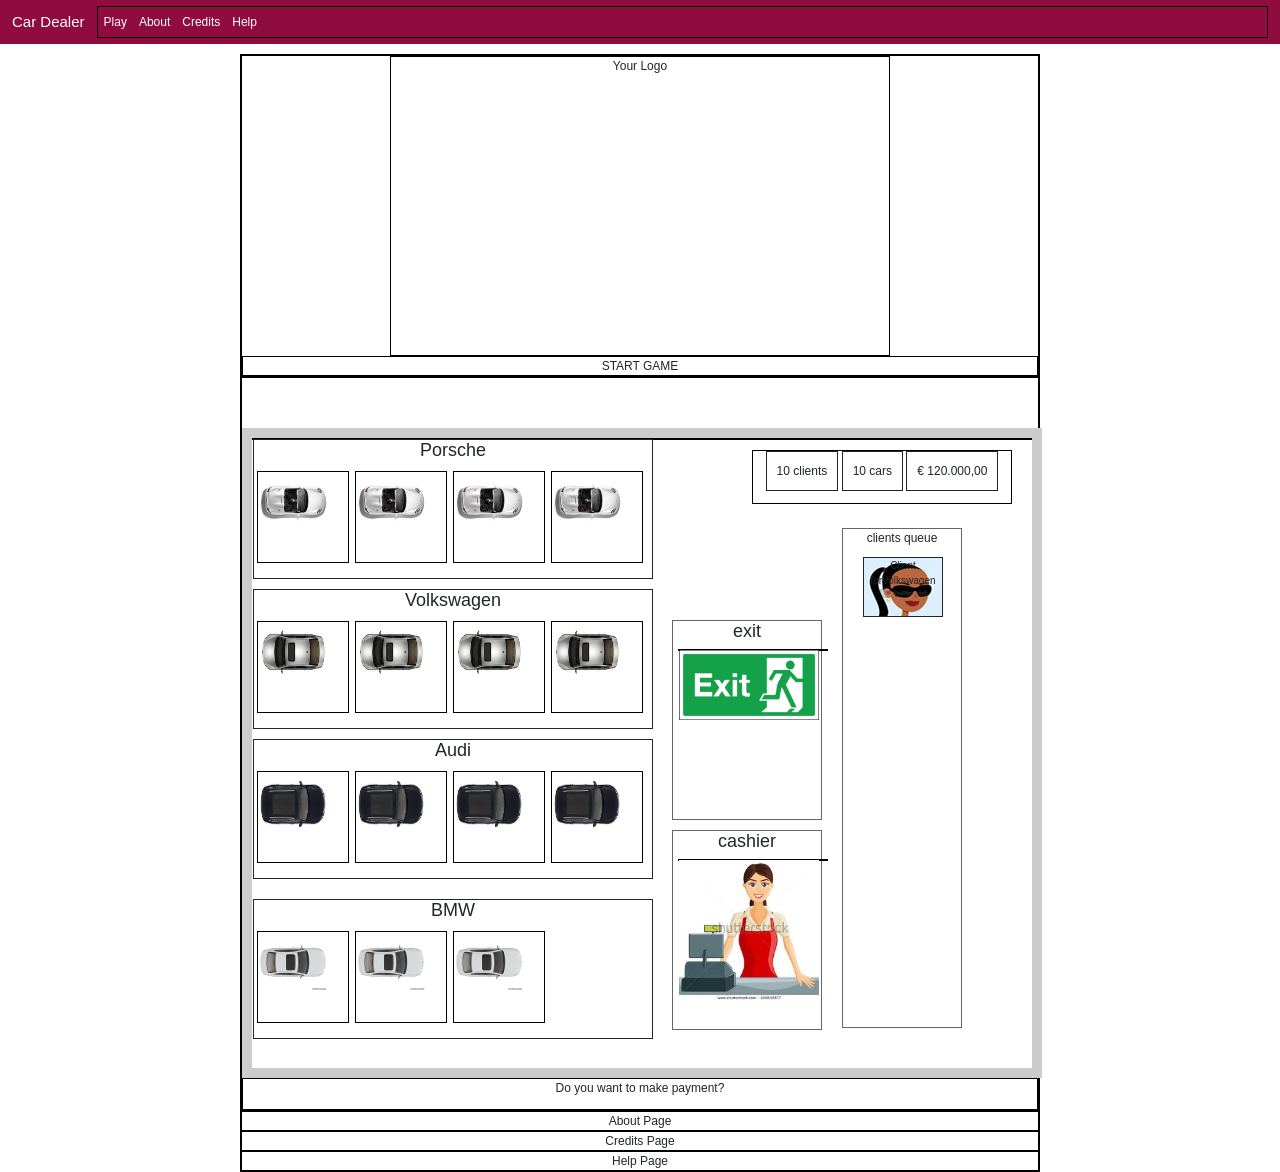
==== index.html @ dd3eb420 "changed name" ====
<!DOCTYPE html>
<html>
<head>
<meta http-equiv="Content-Type" content="text/html; charset=utf-8" />
<title>Car Dealer</title>
<link rel="stylesheet" href="styles/bootstrap.min.css" type="text/css" />
<link rel="stylesheet" href="dealer.css" type="text/css" />
<link rel="stylesheet" href="styles/jquery.fancybox.css" type="text/css" />
<script type="text/javascript" language="javascript" src="scripts/jquery.min.js"></script> 
<script type="text/javascript" language="javascript" src="scripts/jquery-ui.min.js"></script> 
<script type="text/javascript" language="javascript" src="scripts/bootstrap.min.js"></script> 
<script type="text/javascript" language="javascript" src="scripts/jquery.fancybox.js"></script> 
<script type="text/javascript" language="javascript" src="dealer.js"></script>
</head>

<body>
<nav class="navbar navbar-expand-lg navbar-light bg-light"> <a class="navbar-brand" href="#">Car Dealer</a>
  <button class="navbar-toggler" type="button" data-toggle="collapse" data-target="#navbarSupportedContent" 
                                aria-controls="navbarSupportedContent" aria-expanded="false" aria-label="Toggle navigation"> <span class="navbar-toggler-icon"></span> </button>
  <div class="collapse navbar-collapse" id="navbarSupportedContent">
    <ul class="navbar-nav mr-auto">
      <li class="nav-item active"> <a class="nav-link" href="#" onClick="showPage('splash')">Play</a> </li>
      <li class="nav-item"> <a class="nav-link" href="#" onClick="showPage('about')">About</a> </li>
      <li class="nav-item"> <a class="nav-link" href="#" onClick="showPage('credits')">Credits</a> </li>
      <li class="nav-item"> <a class="nav-link" href="#" onClick="showPage('help')">Help</a> </li>
    </ul>
  </div>
</nav>
<div id="app">
  <div class="page-panel" id="splash">
    <div id="logo"> 
		Your Logo 
	  </div>
    <div class="game-button" onclick="showPage('play')">
	  START GAME
	  </div>
  </div>
  <div id="play" class="page-panel">
    <div id="salon">
      <div id="clients_queue"> clients queue </div>
      <div id="cars_place">
        <div id="porsche" class="place">
          <h4>Porsche</h4>
          <div class="car"> <img src="images/Porsche_1.jpg"> </div>
          <div class="car"> <img src="images/Porsche_1.jpg"> </div>
          <div class="car"> <img src="images/Porsche_1.jpg"> </div>
          <div class="car"> <img src="images/Porsche_1.jpg"> </div>
        </div>
        <div id="volkswagen" class="place">
          <h4>Volkswagen</h4>
          <div class="car"> <img src="images/volkswagen_2.png"> </div>
          <div class="car"> <img src="images/volkswagen_2.png"> </div>
          <div class="car"> <img src="images/volkswagen_2.png"> </div>
          <div class="car"> <img src="images/volkswagen_2.png"> </div>
        </div>
        <div id="audi" class="place">
          <h4>Audi</h4>
          <div class="car"> <img src="images/Audi_3.jpg"> </div>
          <div class="car"> <img src="images/Audi_3.jpg"> </div>
          <div class="car"> <img src="images/Audi_3.jpg"> </div>
          <div class="car"> <img src="images/Audi_3.jpg"> </div>
        </div>
        <div id="bmw" class="place">
          <h4>BMW</h4>
          <div class="car"> <img src="images/BMW_1.jpg"> </div>
          <div class="car"> <img src="images/BMW_1.jpg"> </div>
          <div class="car"> <img src="images/BMW_1.jpg"> </div>
        </div>
      </div>
      <div id="cashier">
        <h4>cashier</h4>
        <div id="cashier_img_holder"><img src="images/cashier.jpg"></div>
      </div>
      <div id="exit">
        <h4>exit</h4>
        <div id="exit_img_holder"><img src="images/exit.gif"></div>
      </div>
      <div id="display">
        <ul>
          <li id="clients_served">10 clients</li>
          <li id="cars_sold">10 cars</li>
          <li id="amount">€ 120.000,00</li>
        </ul>
      </div>
    </div>
    <div id="dialog">
      <p>Do you want to make payment?</p>
    </div>
  </div>
  <div id="about" class="page-panel"> About Page </div>
  <div id="credits" class="page-panel"> Credits Page </div>
  <div id="help" class="page-panel"> Help Page </div>
	<div id="mcq" style="display:none">
	     <div id="question-panel">
		<div class="row">
			 <div class="col-12">
			<span id="questionTitle"></span>
			</div>
			 </div>
			 <div class="row">
			 <div class="col-6">
			<div class="mcq-choice" id="optionA" onclick="ansBox_click('a')">Answer A</div>	 
			</div>
			<div class="col-6">
			<div class="mcq-choice" id="optionB" onclick="ansBox_click('b')">Answer B</div>	 
			</div>
		</div>
		<div class="row">
		<div class="col-6">	
		<div class="mcq-choice" id="optionC" onclick="ansBox_click('c')">Answer C</div>	 
		</div>
		<div class="col-6">
		<div class="mcq-choice" id="optionD" onclick="ansBox_click('d')">Answer D</div>		
	</div>
			 </div>
    <div class="row">
        <div class="col-12">
		<a onclick="next_qns()">
		<img src="images/next.png" width="100" height="50" alt="next"/>	
			</a>
		</div>			 
			 </div>
		</div>
	</div>
	</div>
</body>
</html>
---- dealer.css ----
* {margin:0; padding:0;}
html, body {width:100%; height:100%; font-family:Arial, Helvetica, sans-serif; font-size:12px; text-align:center;}

#salon{
	width:800px;
	height:650px;
	border:10px solid;
	border-color:#CCC;
	margin:0 auto; 
	margin-top:50px;
}
#display{
	margin-left:500px;
	position:absolute;
	width:260px;
	margin-top:10px;
}
#display ul{padding:0px;}
#display ul li{
	border:1px solid;
	display:inline-block;
	padding:10px;
}
#clients_queue,#cashier,#exit{border:1px solid; border-color:#666;}
#clients_queue{
	width:120px;
	height: 500px;
	position: absolute;
	margin-left:590px;
	margin-top:90px;
	text-align:center;
}
#cashier{
	width:150px;
	height:200px;
	position:absolute;
	margin-top:390px;
	margin-left:420px;
}
#cashier img {
	width: 140px;
	position: absolute;
	top: 0px;
	left: 0px;
}

#cashier_img_holder {
	width:150px;
	float:left;
	position:relative;
	margin-left:5px;
}

#exit{
	width:150px;
	height:200px;
	position:absolute;
	margin-top:180px;
	margin-left:420px;
}
#exit img {
	width : 140px;
	position: absolute;
	top: 0px;
	left: 0px;
}
#exit_img_holder {
	width:150px;
	float:left;
	position:relative;
	margin-left:5px;
}
.client{
	width:80px; 
	height:60px;
	font-size:10px;
	position:relative;
	border:1px solid;
	float:left;
	margin-left:20px;
	margin-top: 10px;
	margin-bottom: 10px;
}
.place{
	position: absolute;
	width: 400px;
	height: 140px;
	border:1px solid;
}
#volkswagen{
	margin-top:150px;
}
#audi{
	margin-top:300px;
}
#bmw{
	margin-top:460px;
}
.client_1{background-image:url(images/client_1.jpg);}
.client_2{background-image:url(images/client_2.jpg);}
.client_3{background-image:url(images/client_3.jpg);}
.client_4{background-image:url(images/client_4.jpg);}
.client_5{background-image:url(images/client_5.jpg);}
.client_6{background-image:url(images/client_6.jpg);}
.client_7{background-image:url(images/client_7.jpg);}
.client_8{background-image:url(images/client_8.jpg);}
.client_9{background-image:url(images/client_9.jpg);}
.client_10{background-image:url(images/client_10.jpg);}

.car img {
	width:70px;
	height:60px;
	position: absolute;
	top: 0px;
	left: 0px;
}

.car {
	width: 92px;
	height: 92px;
	float:left;
	padding:10px;
	border:1px solid black;
	margin:3px;
	position:relative;
}
 .ui-dialog
{
	background: #EEEEEE;
}

.bg-light {
    background-color: #900C3F!important;
}  

.navbar-light .navbar-brand {
    color: #fff;
}

.navbar-light .navbar-nav .active>.nav-link, .navbar-light .navbar-nav .nav-link.active, .navbar-light .navbar-nav .nav-link.show, .navbar-light .navbar-nav .show>.nav-link {
    color: #fff;
}

.navbar-light .navbar-nav .nav-link {
    color: #fff;
}

#app {
	width:800px;
	margin-left:auto;
	margin-right: auto;
	margin-top: 10px;
}

#logo {
	width:500px;
	height: 300px;
	margin-left:auto;
	margin-right:auto;
	border: 1px solid black;
}
.game button {
	width:300px;
	height:30px;
	border:1px solid black;
	margin-left:auto;
	margin-right:auto;
	margin-top:10px;
	margin-bottom:10px;
	text-align:center;
	cursor:pointer;
}

div {
	border:1px solid black;
}

.mcq-choice {
	margin-left: 10px;
	margin-right: 10px;
	margin-top: 20px;
	margin-bottom: 20px;
	height: 50px;
	width: 250px;
	border-radius: 20px;
	background-color: palegreen;
	cursor: pointer;
	line-height : 50px;
	border: "3px solid MedimSlateBlue";
}
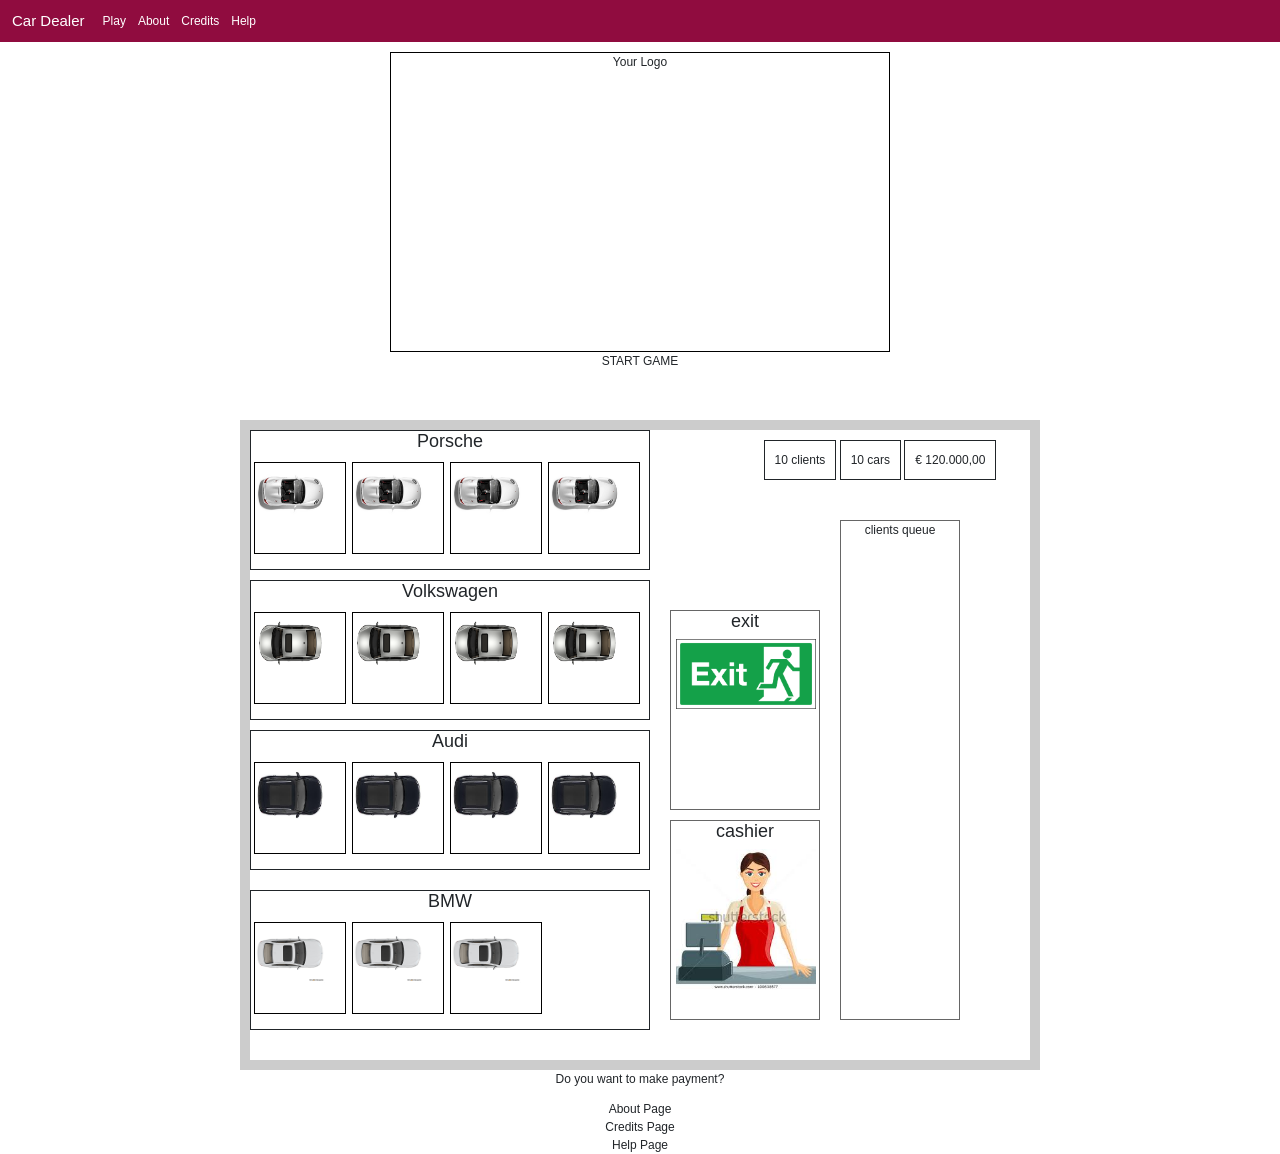
==== commit c9f4d794: "added some changes" ====
--- a/index.html
+++ b/index.html
@@ -121,6 +121,13 @@
 		</div>			 
 			 </div>
 		</div>
+		<div id="result-panel" style="display:none">
+		<div id="myresult"></div>
+		<div id="totalScore"></div>
+		<div>
+			<input type="button" id="closeResultButton" value="Close">
+			</div>
+		</div>
 	</div>
 	</div>
 </body>
--- a/dealer.css
+++ b/dealer.css
@@ -171,9 +171,6 @@
 	cursor:pointer;
 }
 
-div {
-	border:1px solid black;
-}
 
 .mcq-choice {
 	margin-left: 10px;
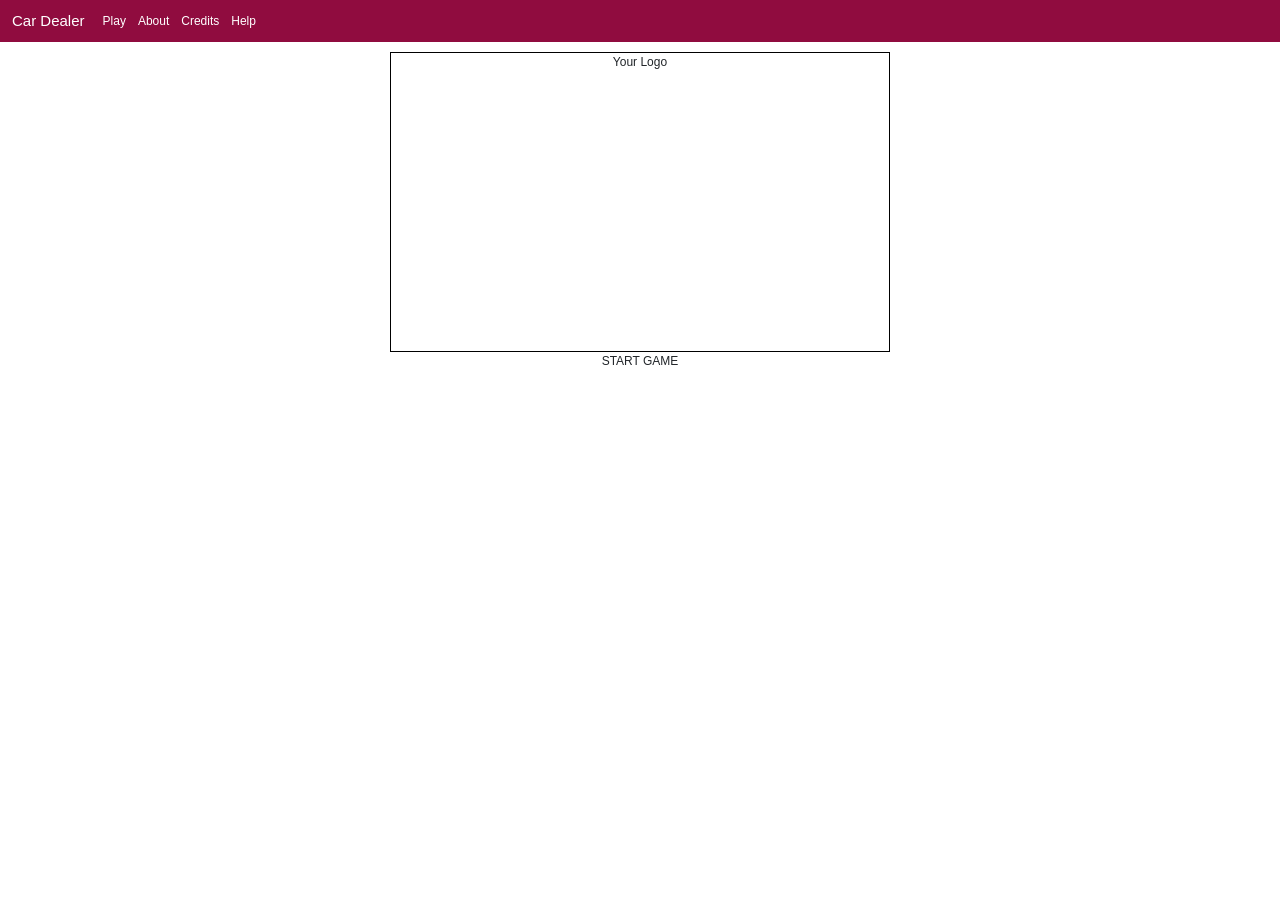
==== commit fd3c0f87: "changed some codes" ====
--- a/index.html
+++ b/index.html
@@ -31,7 +31,7 @@
     <div id="logo"> 
 		Your Logo 
 	  </div>
-    <div class="game-button" onclick="showPage('play')">
+    <div class="game-button" onClick="showPage('play')">
 	  START GAME
 	  </div>
   </div>
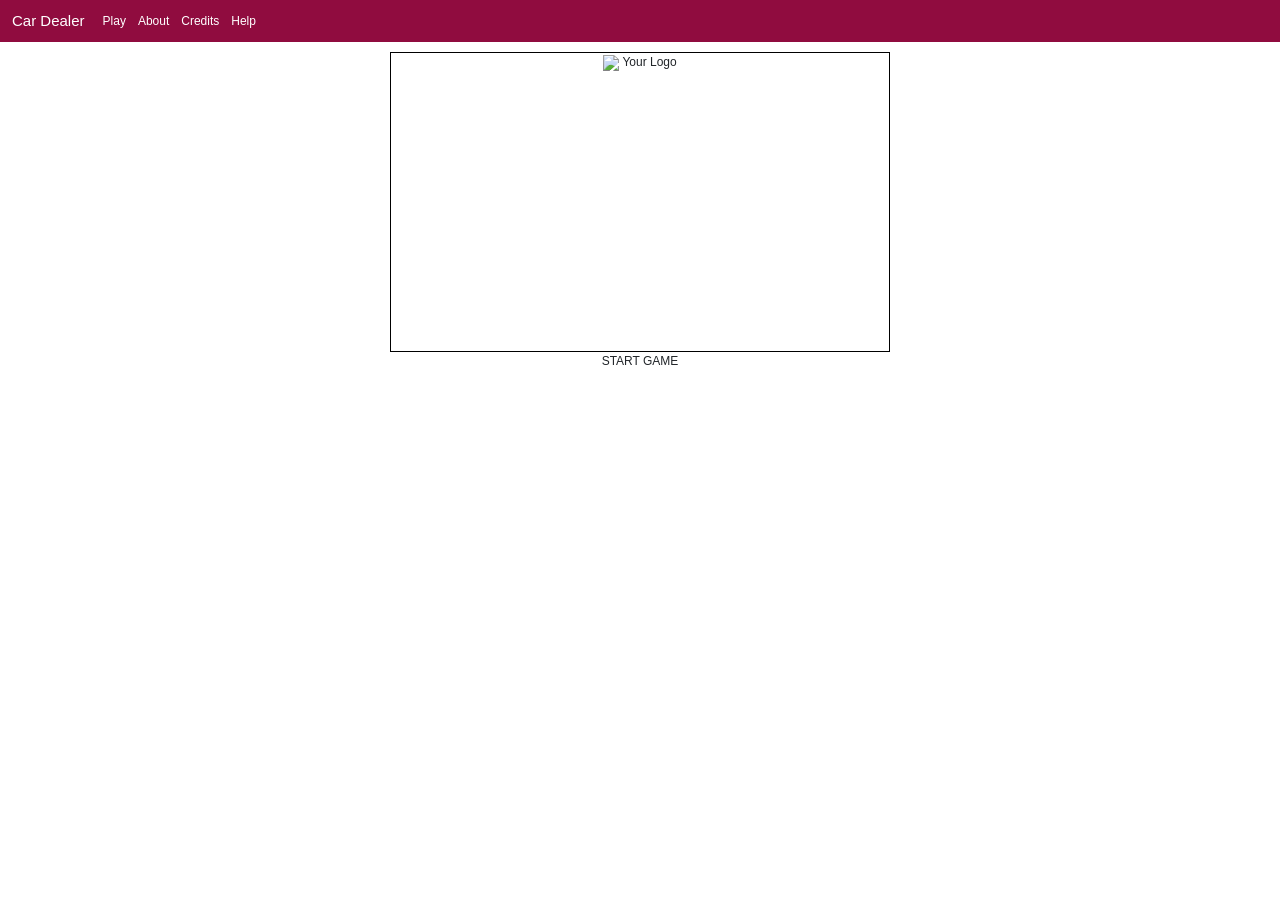
==== commit 920aec91: "changed" ====
--- a/index.html
+++ b/index.html
@@ -28,7 +28,7 @@
 </nav>
 <div id="app">
   <div class="page-panel" id="splash">
-    <div id="logo"> 
+    <div id="logo"> <img src="images/cardealershowroom.jpg">
 		Your Logo 
 	  </div>
     <div class="game-button" onClick="showPage('play')">
--- a/dealer.css
+++ b/dealer.css
@@ -184,4 +184,4 @@
 	cursor: pointer;
 	line-height : 50px;
 	border: "3px solid MedimSlateBlue";
-}+}
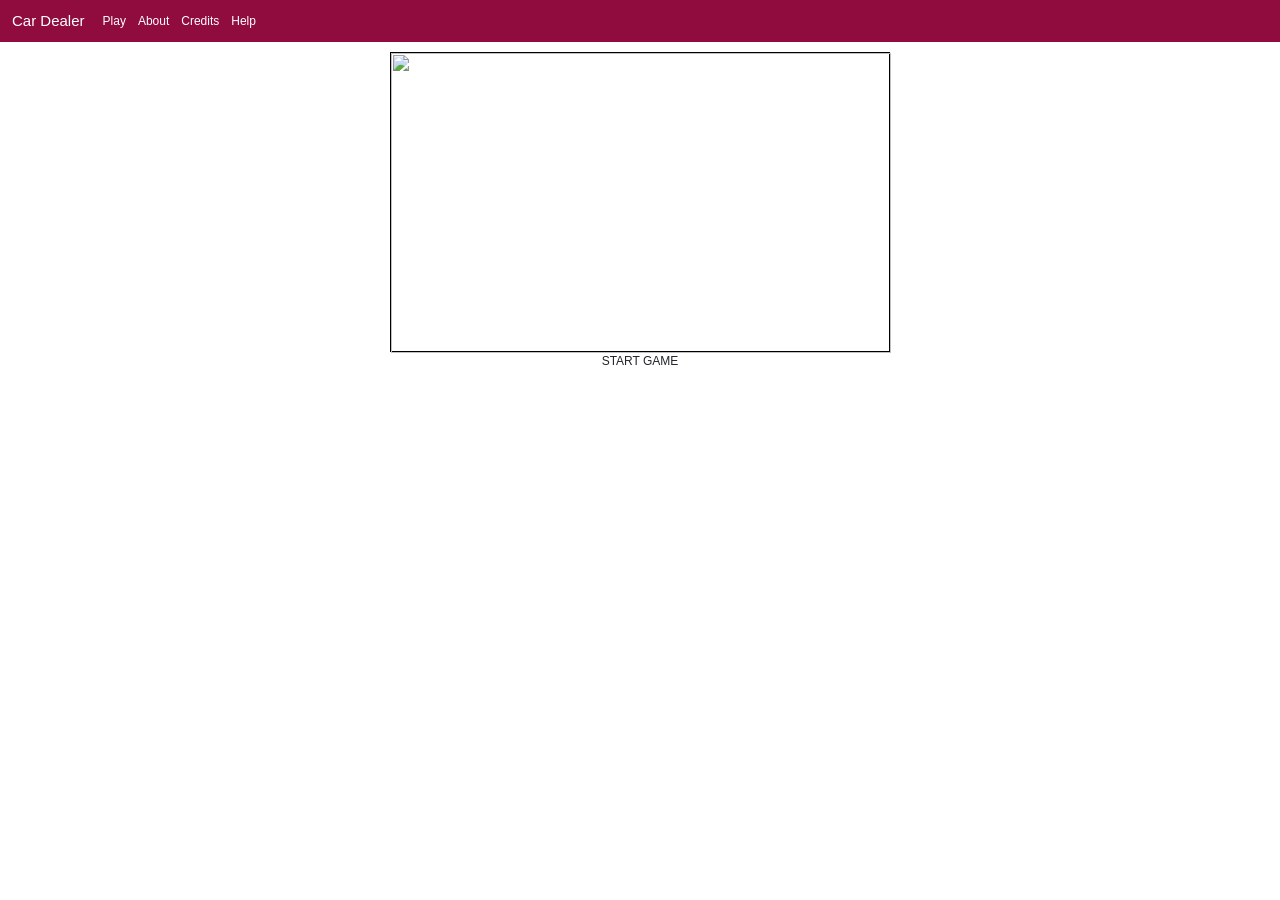
==== commit 5a6aa39d: "changes" ====
--- a/index.html
+++ b/index.html
@@ -28,8 +28,8 @@
 </nav>
 <div id="app">
   <div class="page-panel" id="splash">
-    <div id="logo"> <img src="images/cardealershowroom.jpg">
-		Your Logo 
+    <div id="logo">
+		<img src="images/cardealershowroom.jpg" width="500" height="300">
 	  </div>
     <div class="game-button" onClick="showPage('play')">
 	  START GAME
@@ -84,14 +84,23 @@
       </div>
     </div>
     <div id="dialog">
+		
       <p>Do you want to make payment?</p>
     </div>
   </div>
-  <div id="about" class="page-panel"> About Page </div>
+  <div id="about" class="page-panel"> 
+	Customers arrive at the store are presented in a queue and the
+	queue can only receive a maximum of 10 customers at any one
+	time. Only the first customer in queue can be move, the others
+	must wait for their turn.The application allows the first customer in the queue to be moved
+    to a car according to their preference (Porsche, Volkswagen, Audi
+    or BMW). When the first customer in the queue is moved to a car,
+    a new customer can enter the queue.
+  </div>
   <div id="credits" class="page-panel"> Credits Page </div>
   <div id="help" class="page-panel"> Help Page </div>
 	<div id="mcq" style="display:none">
-	     <div id="question-panel">
+		 <div id="question-panel">
 		<div class="row">
 			 <div class="col-12">
 			<span id="questionTitle"></span>
@@ -111,8 +120,8 @@
 		</div>
 		<div class="col-6">
 		<div class="mcq-choice" id="optionD" onclick="ansBox_click('d')">Answer D</div>		
-	</div>
-			 </div>
+		</div>
+	 	</div>
     <div class="row">
         <div class="col-12">
 		<a onclick="next_qns()">
@@ -129,6 +138,7 @@
 			</div>
 		</div>
 	</div>
+	
 	</div>
 </body>
 </html>
--- a/dealer.css
+++ b/dealer.css
@@ -173,15 +173,15 @@
 
 
 .mcq-choice {
-	margin-left: 10px;
-	margin-right: 10px;
-	margin-top: 20px;
-	margin-bottom: 20px;
-	height: 50px;
-	width: 250px;
-	border-radius: 20px;
-	background-color: palegreen;
-	cursor: pointer;
-	line-height : 50px;
-	border: "3px solid MedimSlateBlue";
+	margin-left:10px;
+	margin-right:10px;
+	margin-top:20px;
+	margin-bottom:20px;
+	height:50px;
+	width:250px;
+	border-radius:20px;
+	background-color:palegreen;
+	cursor:pointer;
+	line-height:50px;
+	border:"3px solid MediumSlateBlue";
 }
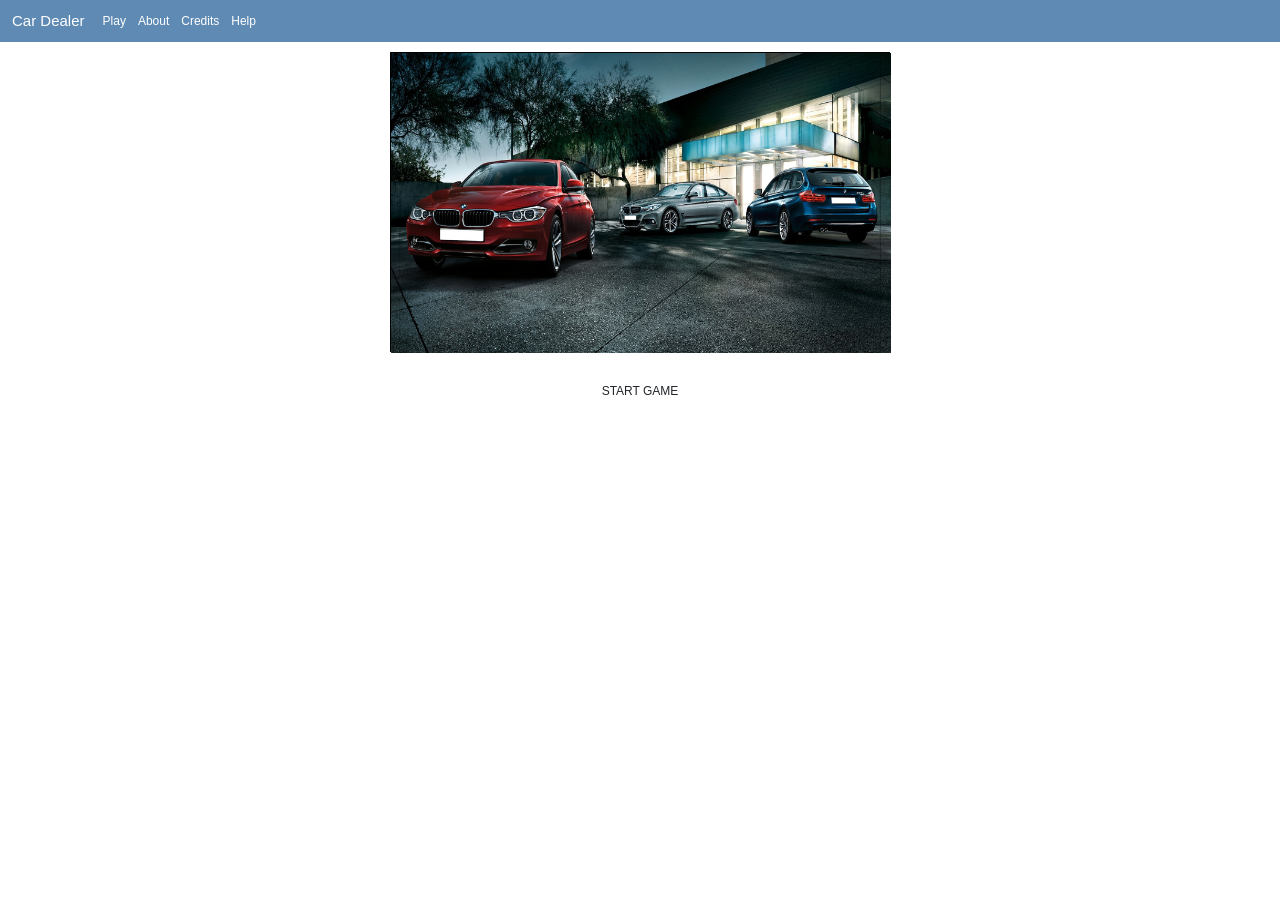
==== commit 067004ce: "made some changes" ====
--- a/index.html
+++ b/index.html
@@ -28,12 +28,11 @@
 </nav>
 <div id="app">
   <div class="page-panel" id="splash">
-    <div id="logo">
-		<img src="images/cardealershowroom.jpg" width="500" height="300">
-	  </div>
-    <div class="game-button" onClick="showPage('play')">
-	  START GAME
-	  </div>
+    <div id="logo"> <img src="images/CarDealerImage.jpg" width="500" height="300"> </div>
+    <div class="game-button" onClick="showPage('play')"> 
+      <p>&nbsp;</p>
+      <p> START GAME </p>
+    </div>
   </div>
   <div id="play" class="page-panel">
     <div id="salon">
@@ -84,62 +83,61 @@
       </div>
     </div>
     <div id="dialog">
-		
       <p>Do you want to make payment?</p>
     </div>
   </div>
   <div id="about" class="page-panel"> 
-	Customers arrive at the store are presented in a queue and the
-	queue can only receive a maximum of 10 customers at any one
-	time. Only the first customer in queue can be move, the others
-	must wait for their turn.The application allows the first customer in the queue to be moved
+	  <div class="logo"> 
+		  <img src="images/CarDealerAboutPage.jpg" width="500px" height="300px">
+			   </div>
+	  <div><p style="color:teal;font-size:20px;">Customers arrive at the store are presented in a queue and the
+    queue can only receive a maximum of 10 customers at any one
+    time. Only the first customer in queue can be move, the others
+    must wait for their turn.The application allows the first customer in the queue to be moved
     to a car according to their preference (Porsche, Volkswagen, Audi
     or BMW). When the first customer in the queue is moved to a car,
-    a new customer can enter the queue.
+		  a new customer can enter the queue. </p></div>
+  <div id="credits" class="page-panel"> Credits Page </div>
+  <div id="help" class="page-panel"> 
+	  <div><p style="color:teal;font-size:20px;"> Hi there, Please do drop by any questions! </p></div>
+	</div>
+  <div id="mcq" style="display:none">
+    <div id="question-panel">
+      <div class="row">
+        <div class="col-12"> <span id="questionTitle"></span> </div>
+      </div>
+      <div class="row">
+        <div class="col-6">
+          <div class="mcq-choice" id="optionA" onclick="ansBox_click('a')">Answer A</div>
+        </div>
+        <div class="col-6">
+          <div class="mcq-choice" id="optionB" onclick="ansBox_click('b')">Answer B</div>
+        </div>
+      </div>
+      <div class="row">
+        <div class="col-6">
+          <div class="mcq-choice" id="optionC" onclick="ansBox_click('c')">Answer C</div>
+        </div>
+        <div class="col-6">
+          <div class="mcq-choice" id="optionD" onclick="ansBox_click('d')">Answer D</div>
+        </div>
+      </div>
+      <div class="row">
+        <div class="col-12">
+			<a onclick="next_qns()"> 
+				<img src="images/next.png" width="100" height="50" alt="next"> 
+			</a> 
+		  </div>
+      </div>
+    </div>
+    <div id="result-panel" style="display:none">
+      <div id="myresult"></div>
+      <div id="totalScore"></div>
+      <div>
+        <input type="button" id="closeResultButton" value="Close">
+      </div>
+    </div>
   </div>
-  <div id="credits" class="page-panel"> Credits Page </div>
-  <div id="help" class="page-panel"> Help Page </div>
-	<div id="mcq" style="display:none">
-		 <div id="question-panel">
-		<div class="row">
-			 <div class="col-12">
-			<span id="questionTitle"></span>
-			</div>
-			 </div>
-			 <div class="row">
-			 <div class="col-6">
-			<div class="mcq-choice" id="optionA" onclick="ansBox_click('a')">Answer A</div>	 
-			</div>
-			<div class="col-6">
-			<div class="mcq-choice" id="optionB" onclick="ansBox_click('b')">Answer B</div>	 
-			</div>
-		</div>
-		<div class="row">
-		<div class="col-6">	
-		<div class="mcq-choice" id="optionC" onclick="ansBox_click('c')">Answer C</div>	 
-		</div>
-		<div class="col-6">
-		<div class="mcq-choice" id="optionD" onclick="ansBox_click('d')">Answer D</div>		
-		</div>
-	 	</div>
-    <div class="row">
-        <div class="col-12">
-		<a onclick="next_qns()">
-		<img src="images/next.png" width="100" height="50" alt="next"/>	
-			</a>
-		</div>			 
-			 </div>
-		</div>
-		<div id="result-panel" style="display:none">
-		<div id="myresult"></div>
-		<div id="totalScore"></div>
-		<div>
-			<input type="button" id="closeResultButton" value="Close">
-			</div>
-		</div>
-	</div>
-	
-	</div>
+</div>
 </body>
 </html>
-
--- a/dealer.css
+++ b/dealer.css
@@ -130,8 +130,8 @@
 }
 
 .bg-light {
-    background-color: #900C3F!important;
-}  
+    background-color: #5E8AB4!important;
+} 
 
 .navbar-light .navbar-brand {
     color: #fff;
@@ -183,5 +183,6 @@
 	background-color:palegreen;
 	cursor:pointer;
 	line-height:50px;
-	border:"3px solid MediumSlateBlue";
+	border:"3px solid MedimSlateBlue";
 }
+
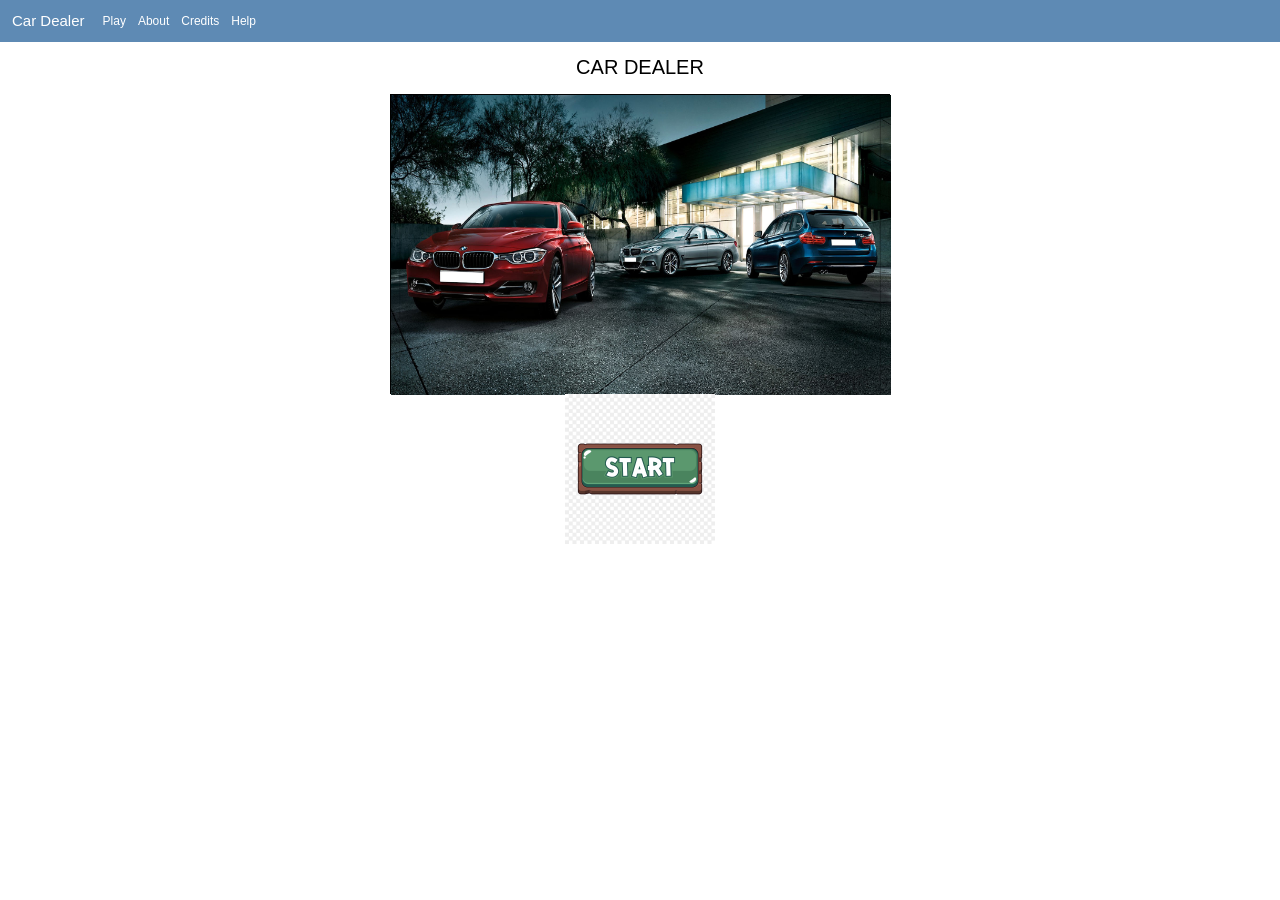
==== commit 0e86aeb0: "made lots of changes" ====
--- a/index.html
+++ b/index.html
@@ -28,10 +28,11 @@
 </nav>
 <div id="app">
   <div class="page-panel" id="splash">
+	 <div><p style="color:black;font-size:20px;">CAR DEALER</p></div>
     <div id="logo"> <img src="images/CarDealerImage.jpg" width="500" height="300"> </div>
     <div class="game-button" onClick="showPage('play')"> 
-      <p>&nbsp;</p>
-      <p> START GAME </p>
+      <p> <img src="images/start.button.png" width="150" height="150" alt="next"> </p>
+	  </div>
     </div>
   </div>
   <div id="play" class="page-panel">
@@ -125,7 +126,7 @@
       <div class="row">
         <div class="col-12">
 			<a onclick="next_qns()"> 
-				<img src="images/next.png" width="100" height="50" alt="next"> 
+				<img src="images/nextt.png" width="100" height="50" alt="next"> 
 			</a> 
 		  </div>
       </div>
